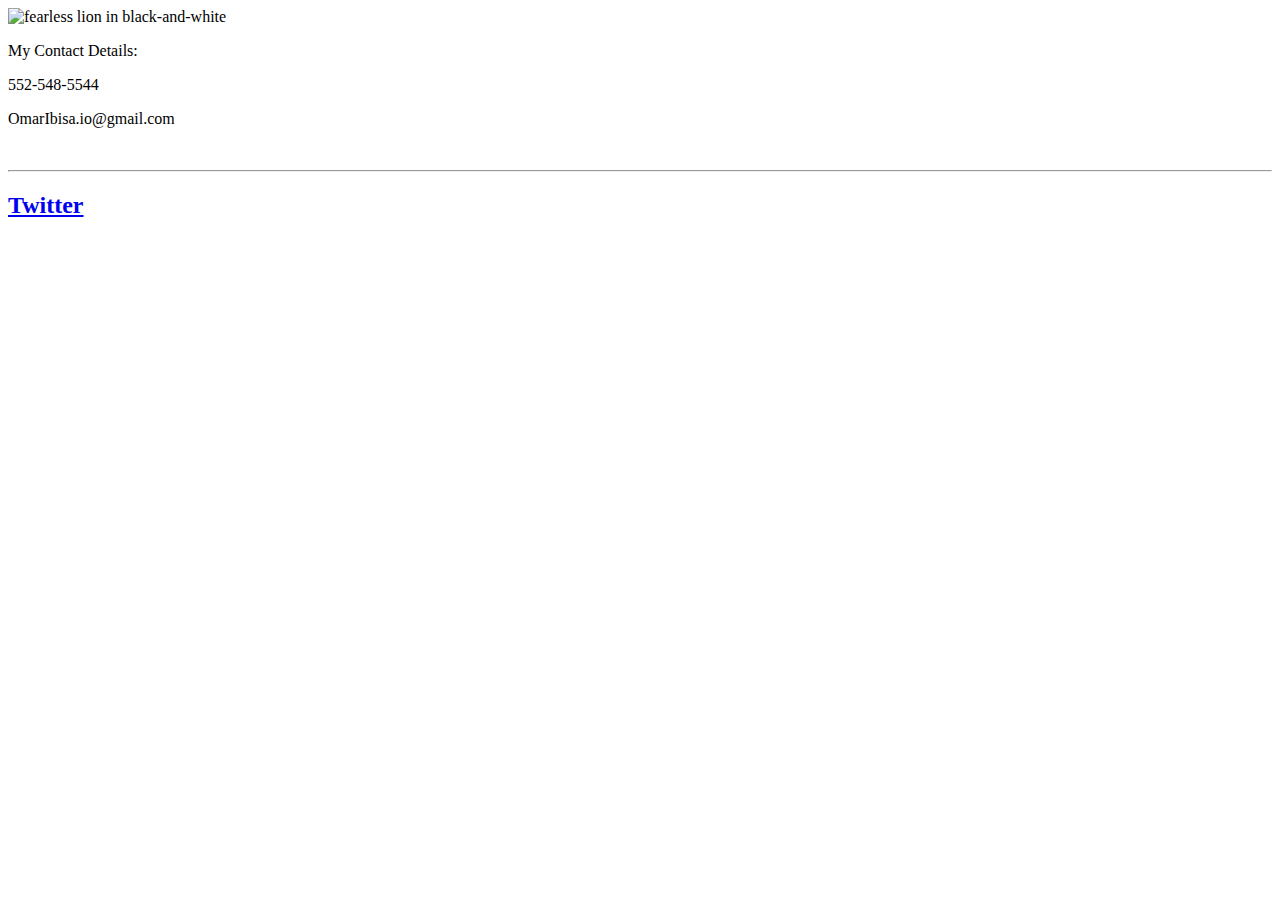
==== Contact.html @ cb45d1bf "Initial CV website files" ====
<!DOCTYPE html>
<html lang="en">

<head>
  <meta charset="UTF-8">
  <meta name="viewport" content="width=device-width, initial-scale=1.0">
  <title>Contact Me</title>
</head>

<body>
  <div>
    <img src="black-lion.jpg" alt="fearless lion in black-and-white" style="width: 25%">
  </div>

  <p>My Contact Details:</p>
  <p> 552-548-5544</p>
  <p>OmarIbisa.io@gmail.com</p>
  <br>
  <hr>
  <h2><a href="https://twitter.com/OmarIbisa">Twitter</a></h2>
 



  </form>

</body>

</html>
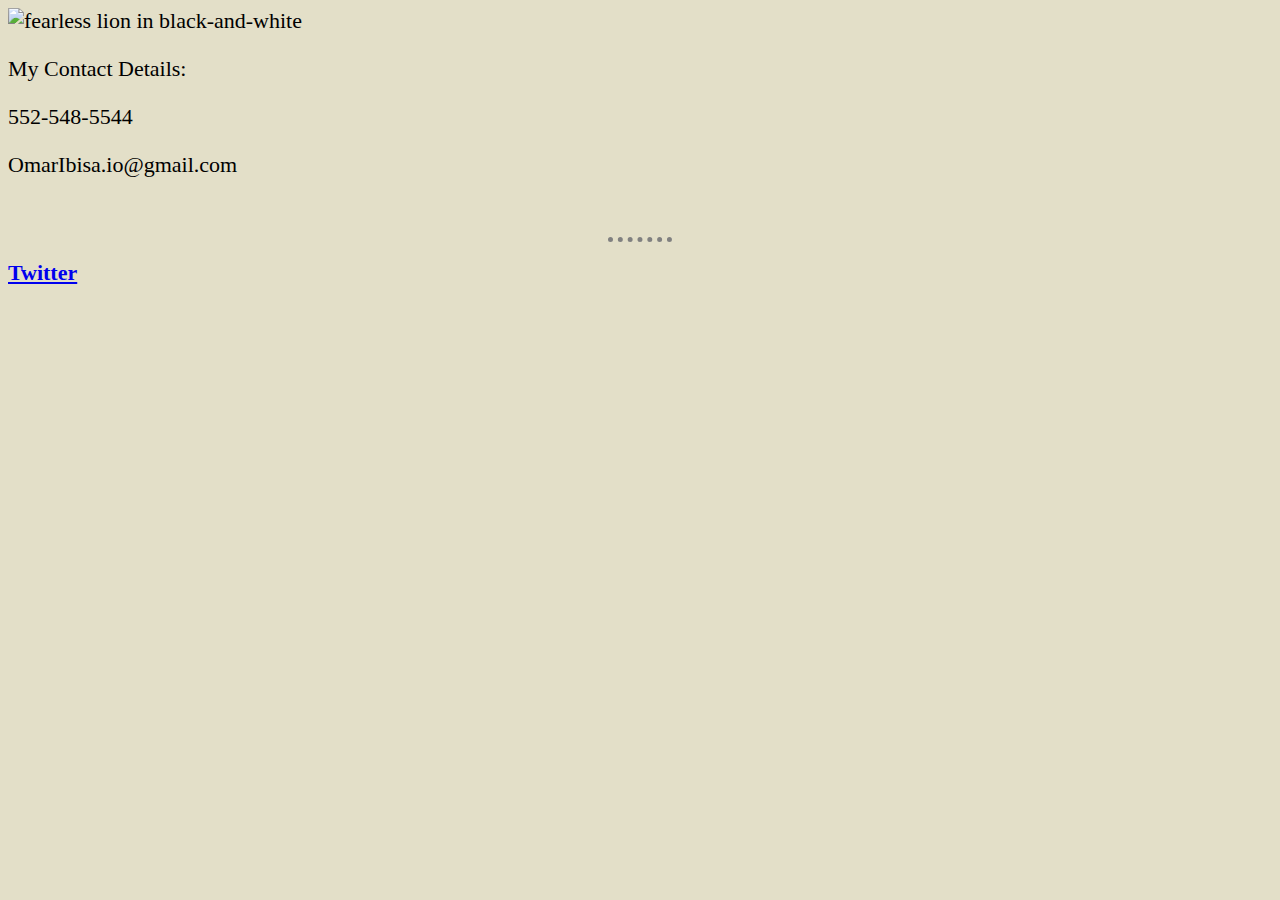
==== commit 7749f773: "Add files via upload" ====
--- a/Contact.html
+++ b/Contact.html
@@ -2,6 +2,7 @@
 <html lang="en">
 
 <head>
+  <link rel="stylesheet" href="style.css">
   <meta charset="UTF-8">
   <meta name="viewport" content="width=device-width, initial-scale=1.0">
   <title>Contact Me</title>
--- a/style.css
+++ b/style.css
@@ -0,0 +1,37 @@
+
+body, 
+body * {
+    background-color:#e3dfc8;
+    font-family: sofia;
+    font-size: 22px;
+    
+    
+}
+
+img:hover {
+    background-color:gold;
+}
+hr {
+    border-color: grey;
+    border-style: none;
+    border-top-style: dotted;
+    border-width: 5px;
+    width: 5%;
+}
+.site {
+    declare: grid;
+    grid-template-columns: 2fr; 
+}
+
+
+
+title {
+    color: #006a71;
+}
+h1,h2,h3 {
+    color: #006a71;
+
+}
+li { color: ##07031a;
+
+}
